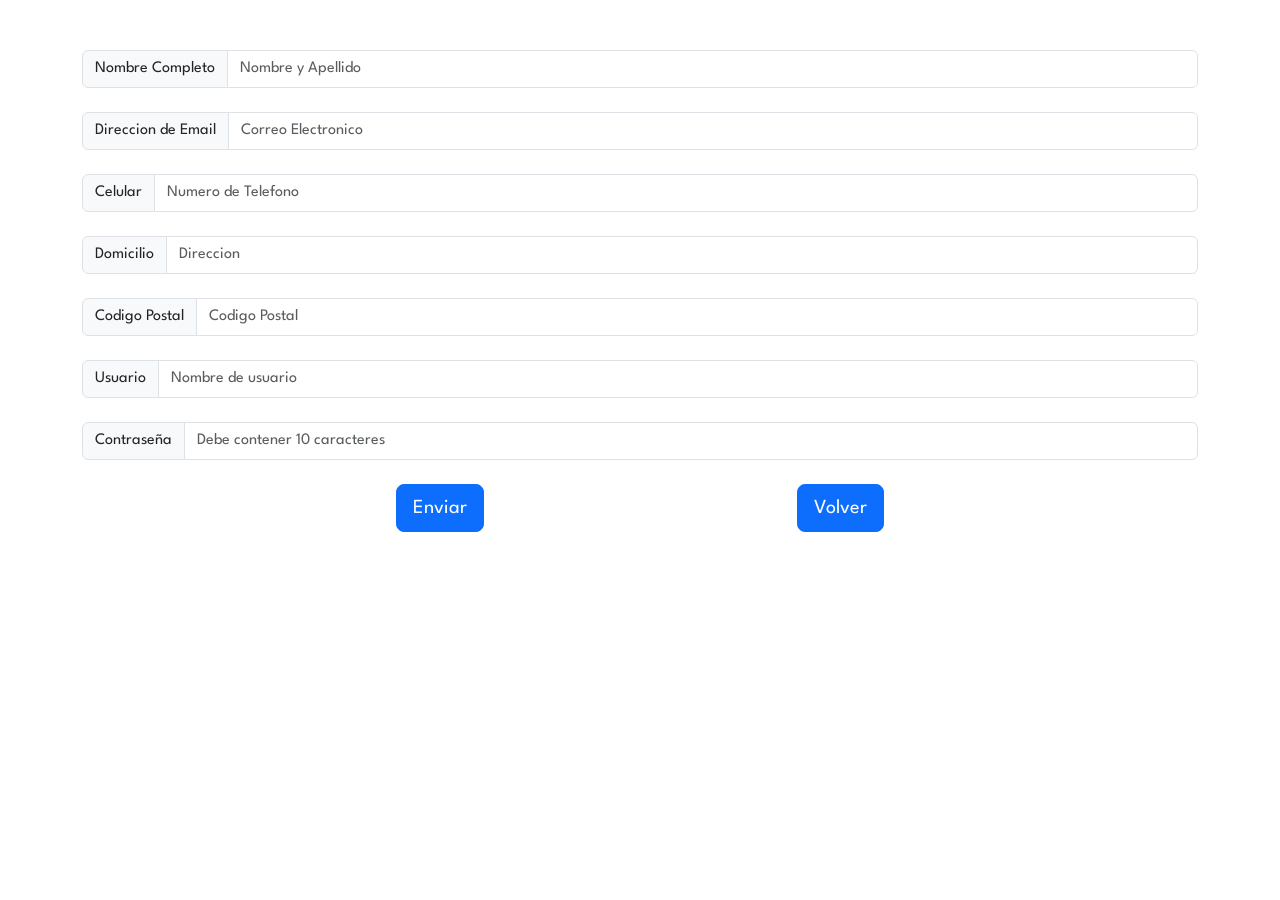
==== TrabajoFinal1/pages/registro.html @ 3f63e179 "first commit" ====
<!DOCTYPE html>
<html lang="en">

<head>
    <meta charset="UTF-8" />
    <meta http-equiv="X-UA-Compatible" content="IE=edge" />
    <meta name="viewport" content="width=device-width, initial-scale=1.0" />
    <link rel="stylesheet" href="../css/registro.css" />
    <link rel="preconnect" href="https://fonts.googleapis.com" />
    <link rel="preconnect" href="https://fonts.gstatic.com" crossorigin />
    <link href="https://fonts.googleapis.com/css2?family=League+Spartan:wght@400;600&display=swap" rel="stylesheet" />
    <link href="https://cdn.jsdelivr.net/npm/bootstrap@5.1.3/dist/css/bootstrap.min.css" rel="stylesheet"
        integrity="sha384-1BmE4kWBq78iYhFldvKuhfTAU6auU8tT94WrHftjDbrCEXSU1oBoqyl2QvZ6jIW3" crossorigin="anonymous" />
    <title>Registracion</title>
</head>

<body>
    <!--Inicio formulario-->
    <div class="container-lg">
        <div class="Formulariotf">
          <div class="input-group flex-nowrap-Formtf">
            <span class="input-group-text" id="addon-wrapping">Nombre Completo</span>
            <input type="text" class="form-control" placeholder="Nombre y Apellido" aria-label="Nombre y Apellido"
              aria-describedby="addon-wrapping" />
          </div>
          <br />
    
          <div class="input-group flex-nowrap">
            <span class="input-group-text" id="addon-wrapping">Direccion de Email</span>
            <input type="text" class="form-control" placeholder="Correo Electronico" aria-label="Correo Electronico"
              aria-describedby="addon-wrapping" />
          </div>
          <br />
          <div class="input-group flex-nowrap">
            <span class="input-group-text" id="addon-wrapping">Celular</span>
            <input type="text" class="form-control" placeholder="Numero de Telefono" aria-label="Numero de Telefono"
              aria-describedby="addon-wrapping" />
          </div>
          <br />
          <div class="input-group flex-nowrap">
            <span class="input-group-text" id="addon-wrapping">Domicilio</span>
            <input type="text" class="form-control" placeholder="Direccion" aria-label="Direccion"
              aria-describedby="addon-wrapping" />
          </div>
          <br />
          <div class="input-group flex-nowrap">
            <span class="input-group-text" id="addon-wrapping">Codigo Postal</span>
            <input type="text" class="form-control" placeholder="Codigo Postal" aria-label="Codigo Postal"
              aria-describedby="addon-wrapping" />
          </div>
          <br />
          <div class="input-group flex-nowrap">
            <span class="input-group-text" id="addon-wrapping">Usuario</span>
            <input type="text" class="form-control" placeholder="Nombre de usuario" aria-label="Nombre de usuario"
              aria-describedby="addon-wrapping" />
          </div>
          <br />
          <div class="input-group flex-nowrap">
            <span class="input-group-text" id="addon-wrapping">Contraseña</span>
            <input type="text" class="form-control" placeholder="Debe contener 10 caracteres"
              aria-label="Debe contener 10 caracteres" aria-describedby="addon-wrapping" />
          </div>
          <br />
          <div class="btform">
            <button type="button" class="btn btn-primary btn-lg butform">
              Enviar
            </button>
            <button type="button " class="btn btn-primary btn-lg butform">
              Volver
            </button>
          </div>
    
        </div>
      </div>
    <!--Fin formulario-->

    <script src="https://cdn.jsdelivr.net/npm/bootstrap@5.1.3/dist/js/bootstrap.bundle.min.js"
        integrity="sha384-ka7Sk0Gln4gmtz2MlQnikT1wXgYsOg+OMhuP+IlRH9sENBO0LRn5q+8nbTov4+1p"
        crossorigin="anonymous"></script>
</body>

</html>
---- TrabajoFinal1/css/registro.css ----
body{
    font-family: 'League Spartan', sans-serif !important;
    
}
.Formulariotf {
    margin-top: 50px!important;
    cursor: pointer;
}
.butform{
    border-radius: 0.5rem !important;
}
.butform:hover {
    transform: scale(1.1);
}
.btform {
    display: flex;
    flex-direction: row;
    justify-content: space-evenly !important;
}
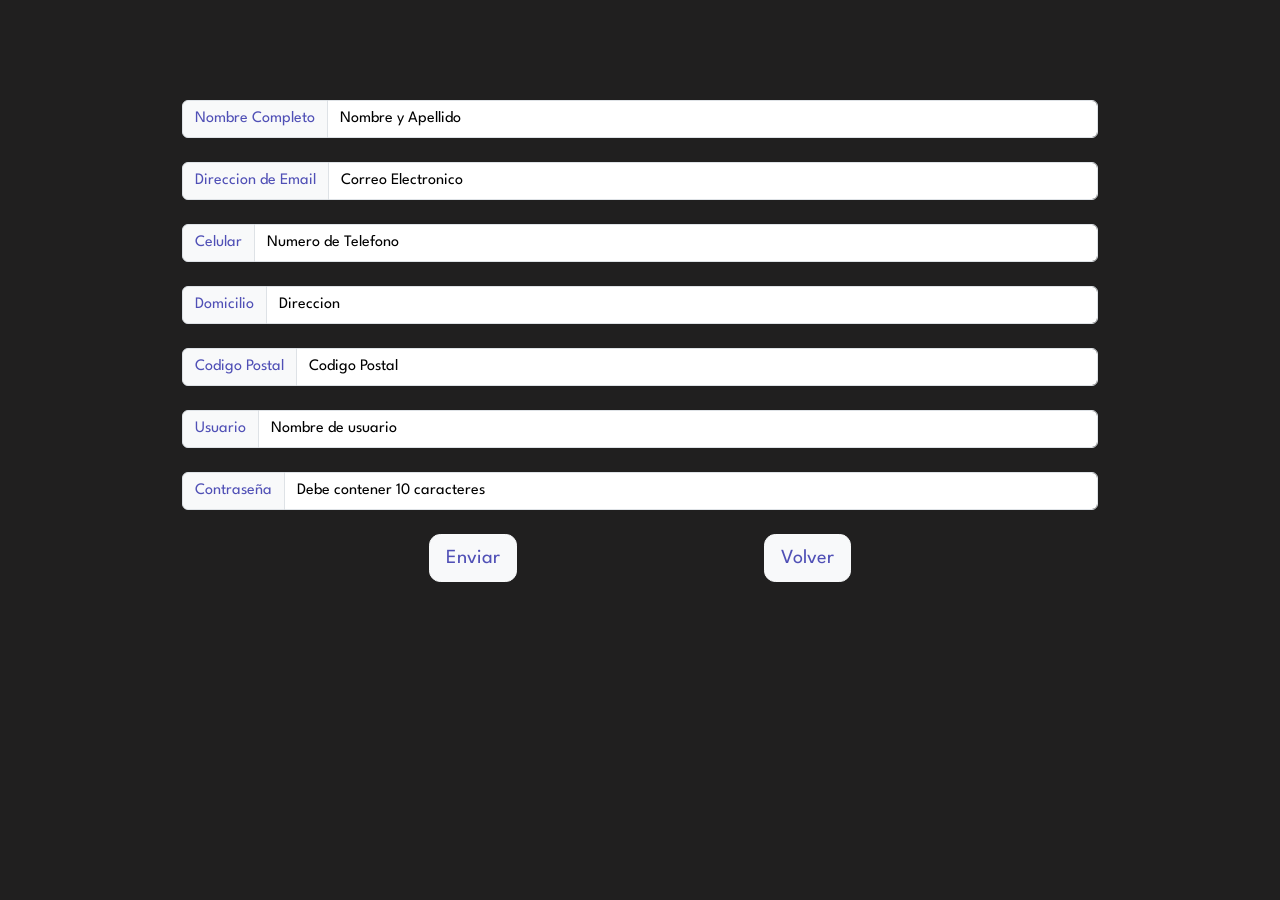
==== commit c0c76792: "se modifica el registro" ====
--- a/TrabajoFinal1/pages/registro.html
+++ b/TrabajoFinal1/pages/registro.html
@@ -16,7 +16,7 @@
 
 <body>
     <!--Inicio formulario-->
-    <div class="container-lg">
+    <div class="container">
         <div class="Formulariotf">
           <div class="input-group flex-nowrap-Formtf">
             <span class="input-group-text" id="addon-wrapping">Nombre Completo</span>
@@ -62,10 +62,10 @@
           </div>
           <br />
           <div class="btform">
-            <button type="button" class="btn btn-primary btn-lg butform">
+            <button type="button" class="btn btn-light btn-lg butform">
               Enviar
             </button>
-            <button type="button " class="btn btn-primary btn-lg butform">
+            <button type="button " class="btn btn-light btn-lg butform">
               Volver
             </button>
           </div>
--- a/TrabajoFinal1/css/registro.css
+++ b/TrabajoFinal1/css/registro.css
@@ -3,11 +3,12 @@
     
 }
 .Formulariotf {
-    margin-top: 50px!important;
     cursor: pointer;
+    margin: 100px!important;
+    
 }
 .butform{
-    border-radius: 0.5rem !important;
+    border-radius: 0.7rem !important;
 }
 .butform:hover {
     transform: scale(1.1);
@@ -16,4 +17,16 @@
     display: flex;
     flex-direction: row;
     justify-content: space-evenly !important;
+}
+body{
+    background-color: rgb(32, 31, 31) !important;
+}
+button{
+    color: rgb(80, 80, 182) !important;
+}
+span{
+    color: rgb(80, 80, 182) !important;
+}
+::placeholder{
+    color: black !important;
 }
